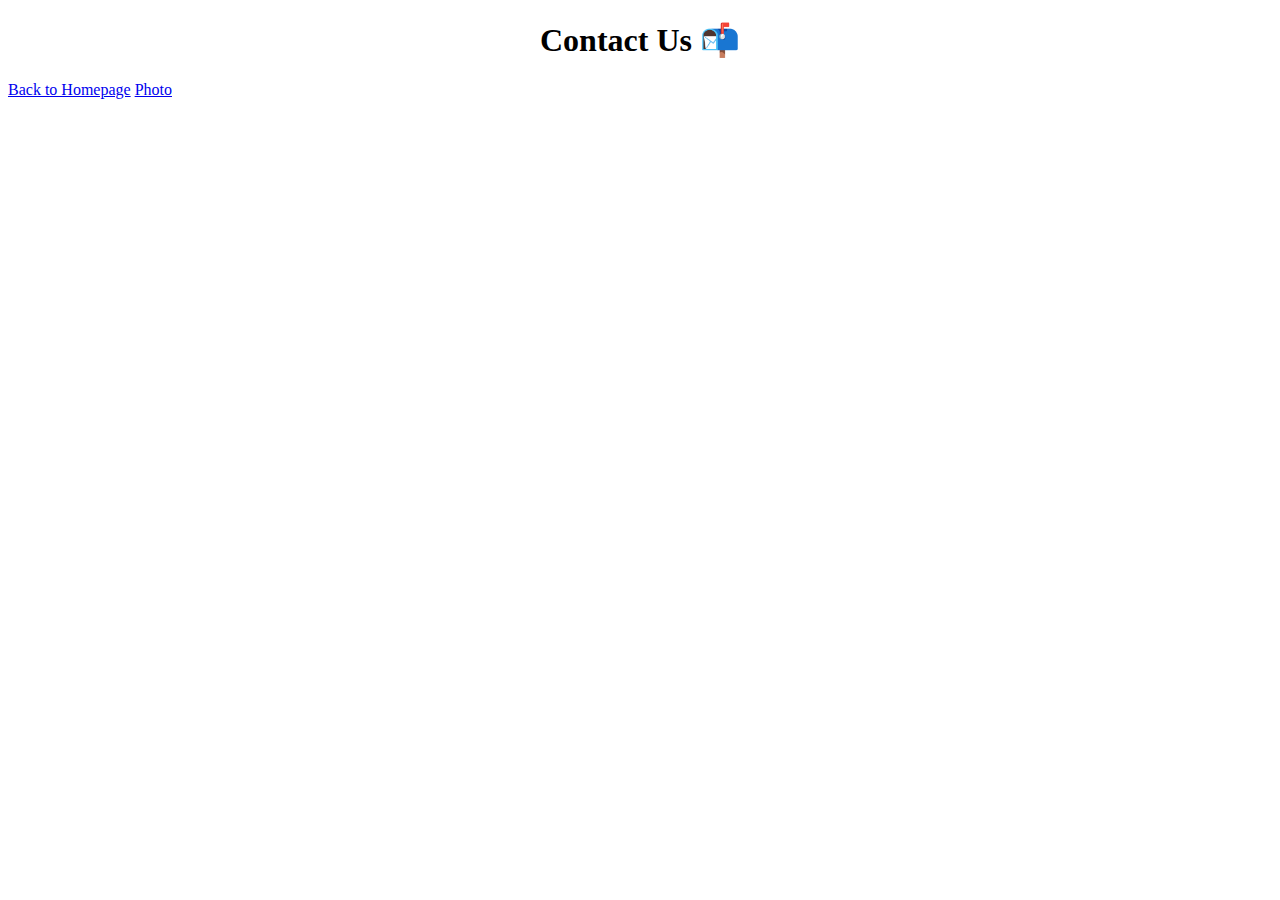
==== contact.html @ c1f1a7c0 "Created basic structure" ====
<!DOCTYPE html>
<html lang="en">
  <head>
    <meta charset="UTF-8" />
    <meta http-equiv="X-UA-Compatible" content="IE=edge" />
    <meta name="viewport" content="width=device-width, initial-scale=1.0" />
    <link rel="stylesheet" href="/css/styles.css" />
    <title>Contact</title>
  </head>
  <body>
    <h1>Contact Us 📬</h1>
    <a href="/">Back to Homepage</a>
    <a href="/photo.html">Photo</a>
  </body>
</html>
---- css/styles.css ----
h1 {
  text-align: center;
}
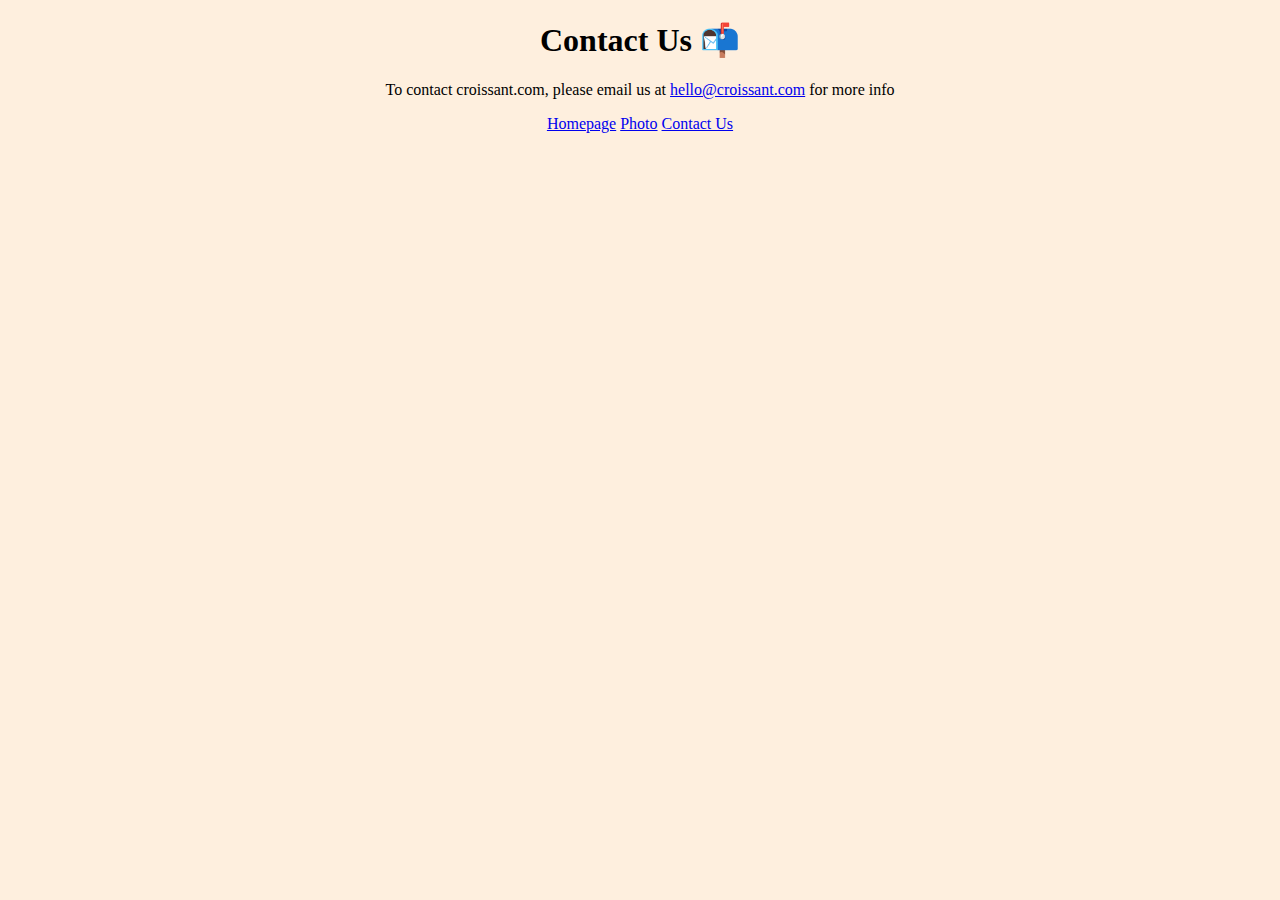
==== commit 20224ea3: "Added image, links and css styling" ====
--- a/contact.html
+++ b/contact.html
@@ -9,7 +9,14 @@
   </head>
   <body>
     <h1>Contact Us 📬</h1>
-    <a href="/">Back to Homepage</a>
-    <a href="/photo.html">Photo</a>
+    <p>
+      To contact croissant.com, please email us at
+      <a href="mailto:hello@croissant.com">hello@croissant.com</a> for more info
+    </p>
+    <span class="links">
+      <a href="/">Homepage</a>
+      <a href="/photo.html">Photo</a>
+      <a href="/contact.html">Contact Us</a>
+    </span>
   </body>
 </html>
--- a/css/styles.css
+++ b/css/styles.css
@@ -1,3 +1,21 @@
+body {
+  background: #feefde;
+}
 h1 {
   text-align: center;
 }
+img {
+  max-width: 700px;
+  border-radius: 12px;
+}
+p {
+  font-size: 16px;
+  text-align: center;
+}
+.links {
+  display: block;
+  text-align: center;
+}
+a:visited {
+  color: #5c5f30;
+}
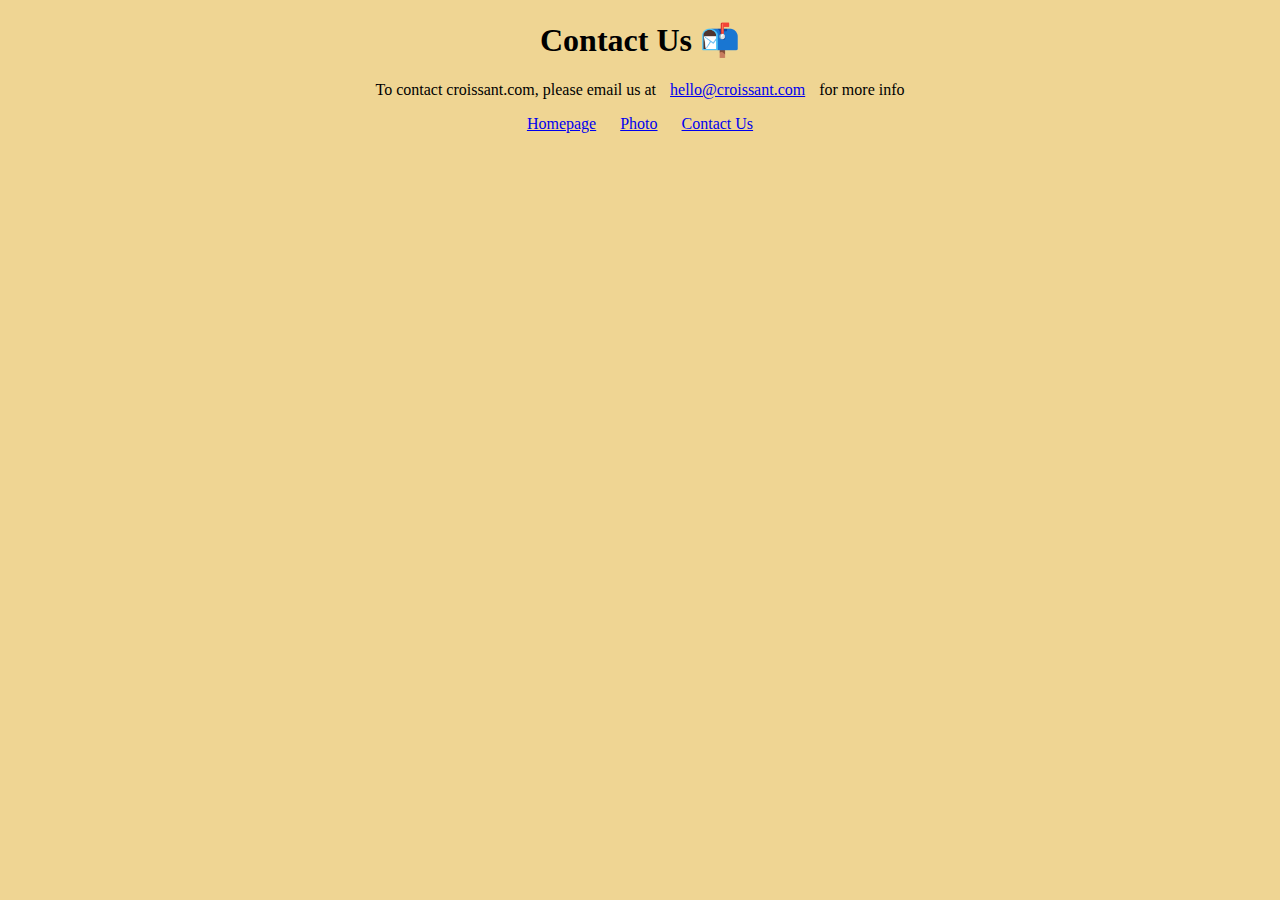
==== commit e1e4aac8: "SEO compatible updates" ====
--- a/contact.html
+++ b/contact.html
@@ -4,19 +4,26 @@
     <meta charset="UTF-8" />
     <meta http-equiv="X-UA-Compatible" content="IE=edge" />
     <meta name="viewport" content="width=device-width, initial-scale=1.0" />
+    <meta
+      name="description"
+      content="Want to learn more about the endless possibilities of croissant pasteries? You're in the right place!"
+    />
     <link rel="stylesheet" href="/css/styles.css" />
-    <title>Contact</title>
+    <title>Contact Us About Croissants</title>
   </head>
   <body>
     <h1>Contact Us 📬</h1>
     <p>
       To contact croissant.com, please email us at
-      <a href="mailto:hello@croissant.com">hello@croissant.com</a> for more info
+      <a href="mailto:hello@croissant.com" title="Email Link"
+        >hello@croissant.com</a
+      >
+      for more info
     </p>
     <span class="links">
-      <a href="/">Homepage</a>
-      <a href="/photo.html">Photo</a>
-      <a href="/contact.html">Contact Us</a>
+      <a href="/" title="Main Croissant Page">Homepage</a>
+      <a href="/photo.html" title="Croissant on a Plate">Photo</a>
+      <a href="/contact.html" title="Contact us Page">Contact Us</a>
     </span>
   </body>
 </html>
--- a/css/styles.css
+++ b/css/styles.css
@@ -1,11 +1,14 @@
 body {
-  background: #feefde;
+  background: #efd593;
 }
 h1 {
   text-align: center;
 }
-img {
-  max-width: 700px;
+.croissant-image {
+  max-width: 800px;
+  display: block;
+  margin: 30px auto;
+
   border-radius: 12px;
 }
 p {
@@ -16,6 +19,9 @@
   display: block;
   text-align: center;
 }
+a {
+  margin: 10px;
+}
 a:visited {
   color: #5c5f30;
 }
